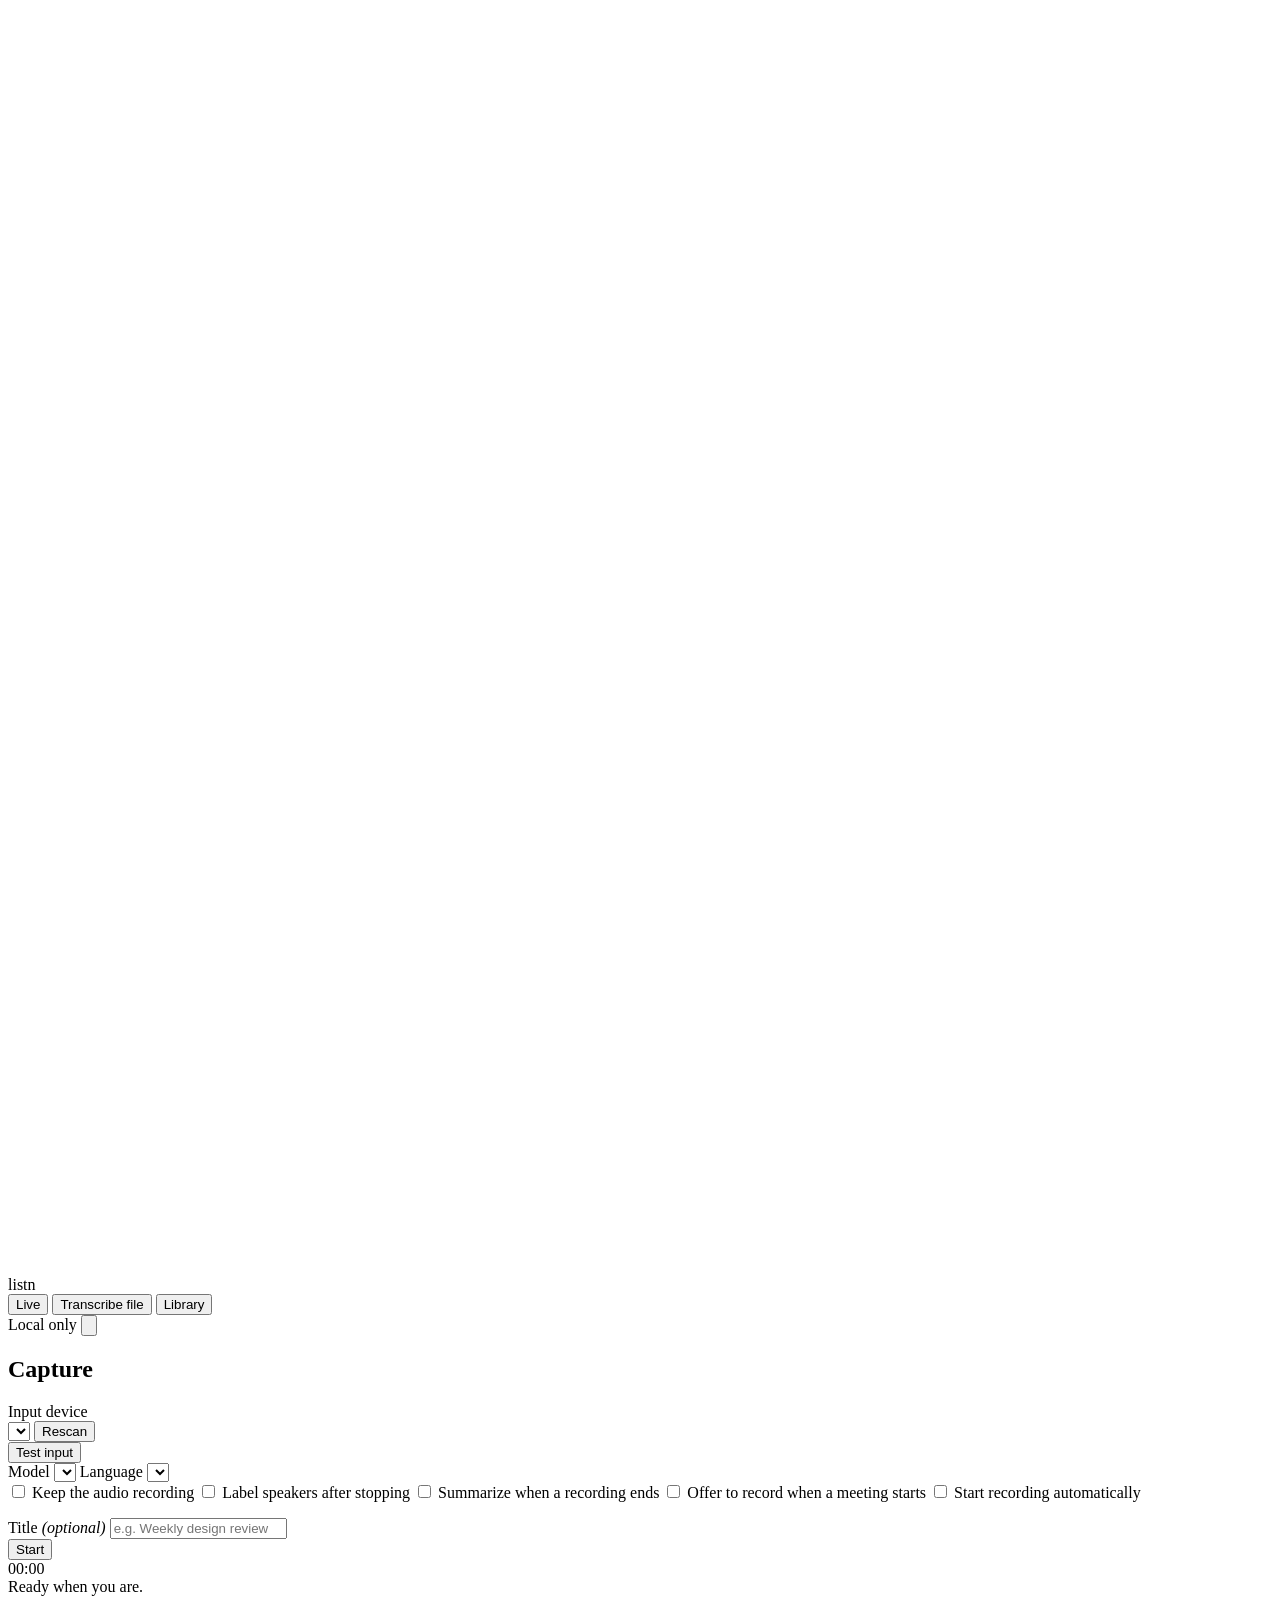
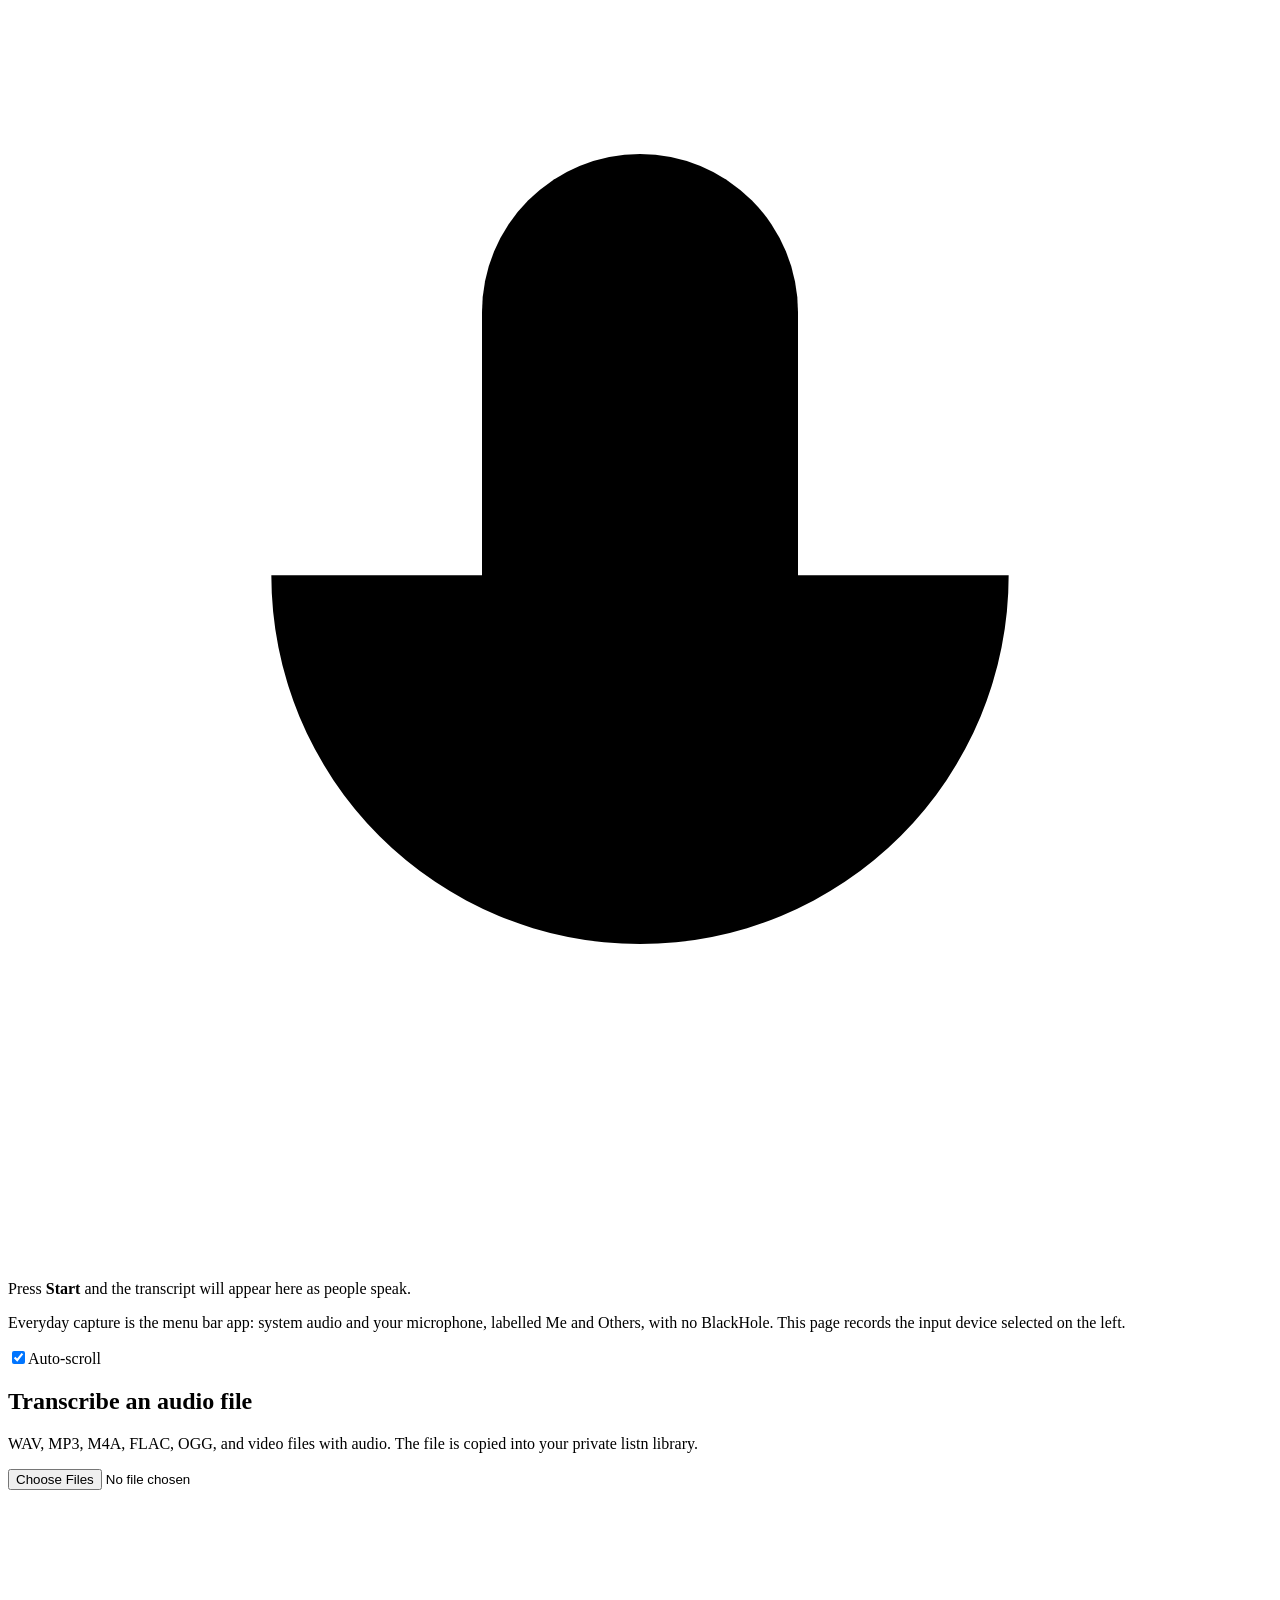
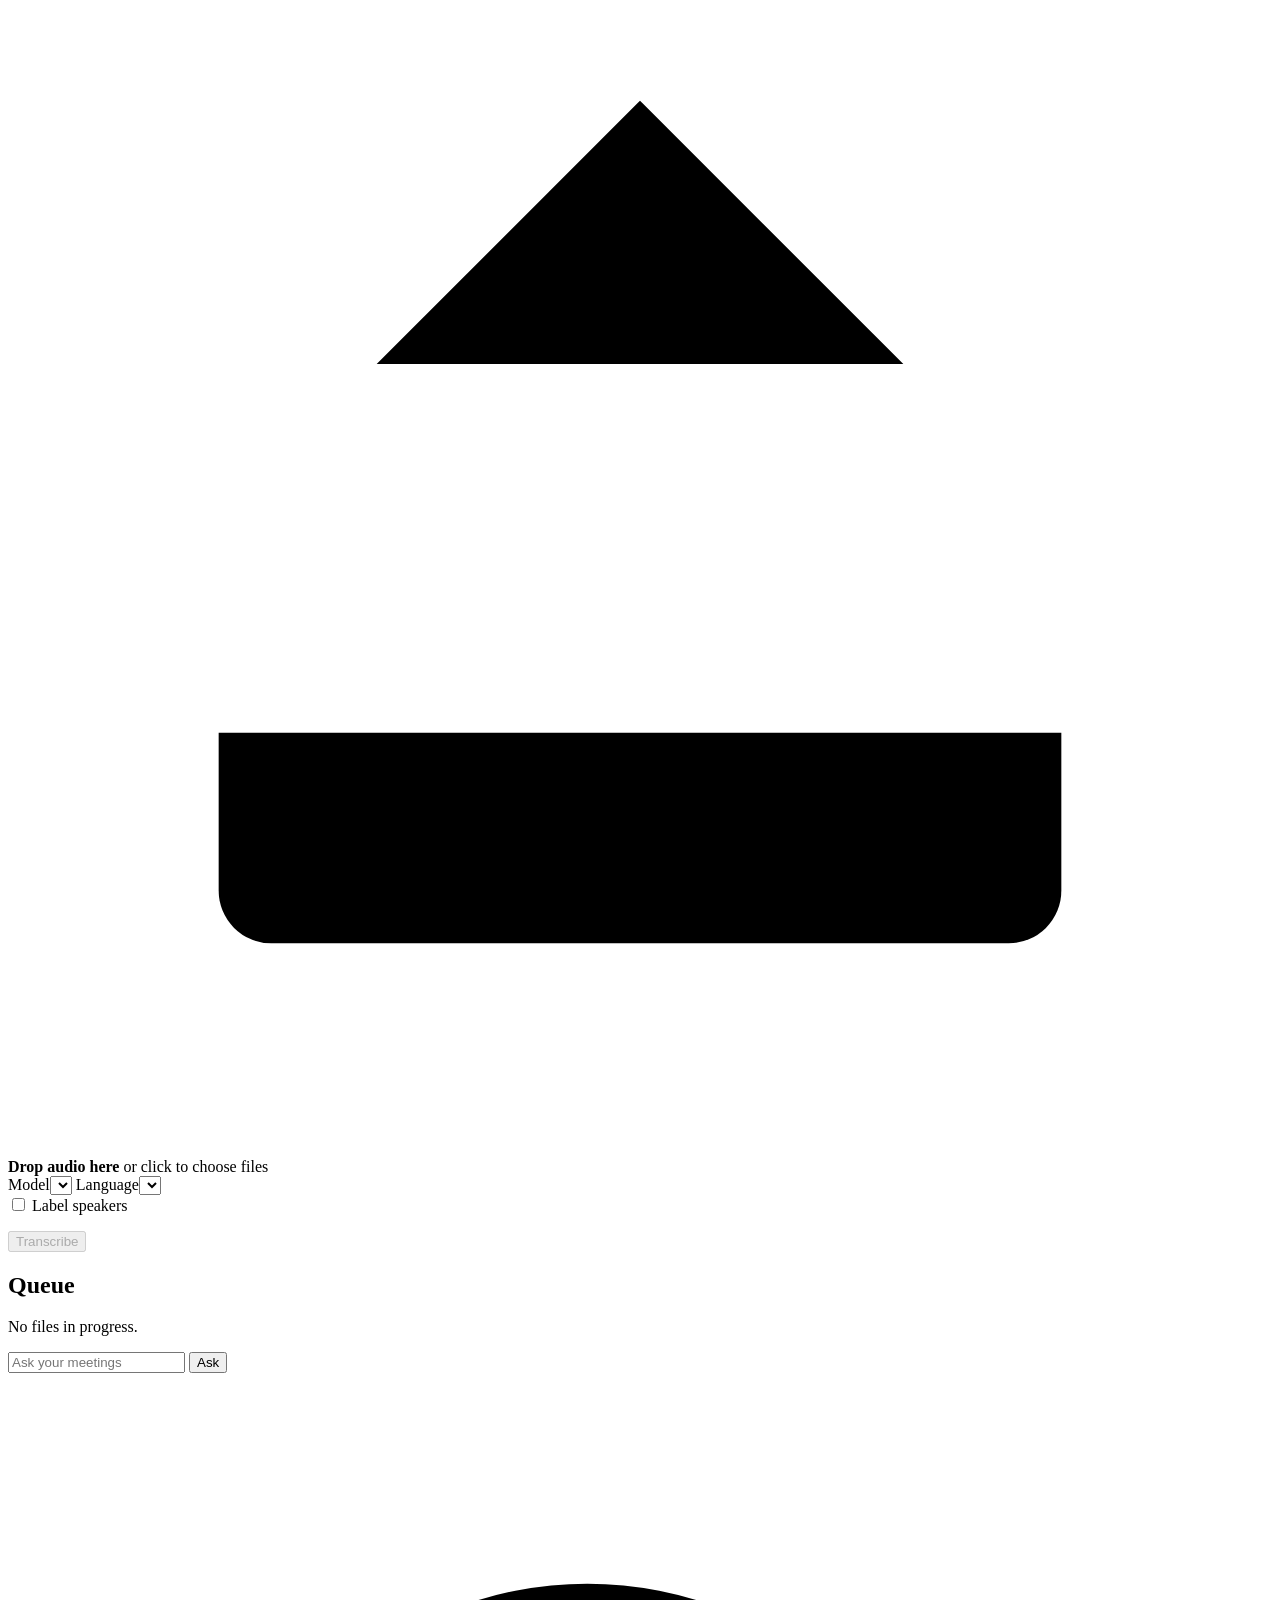
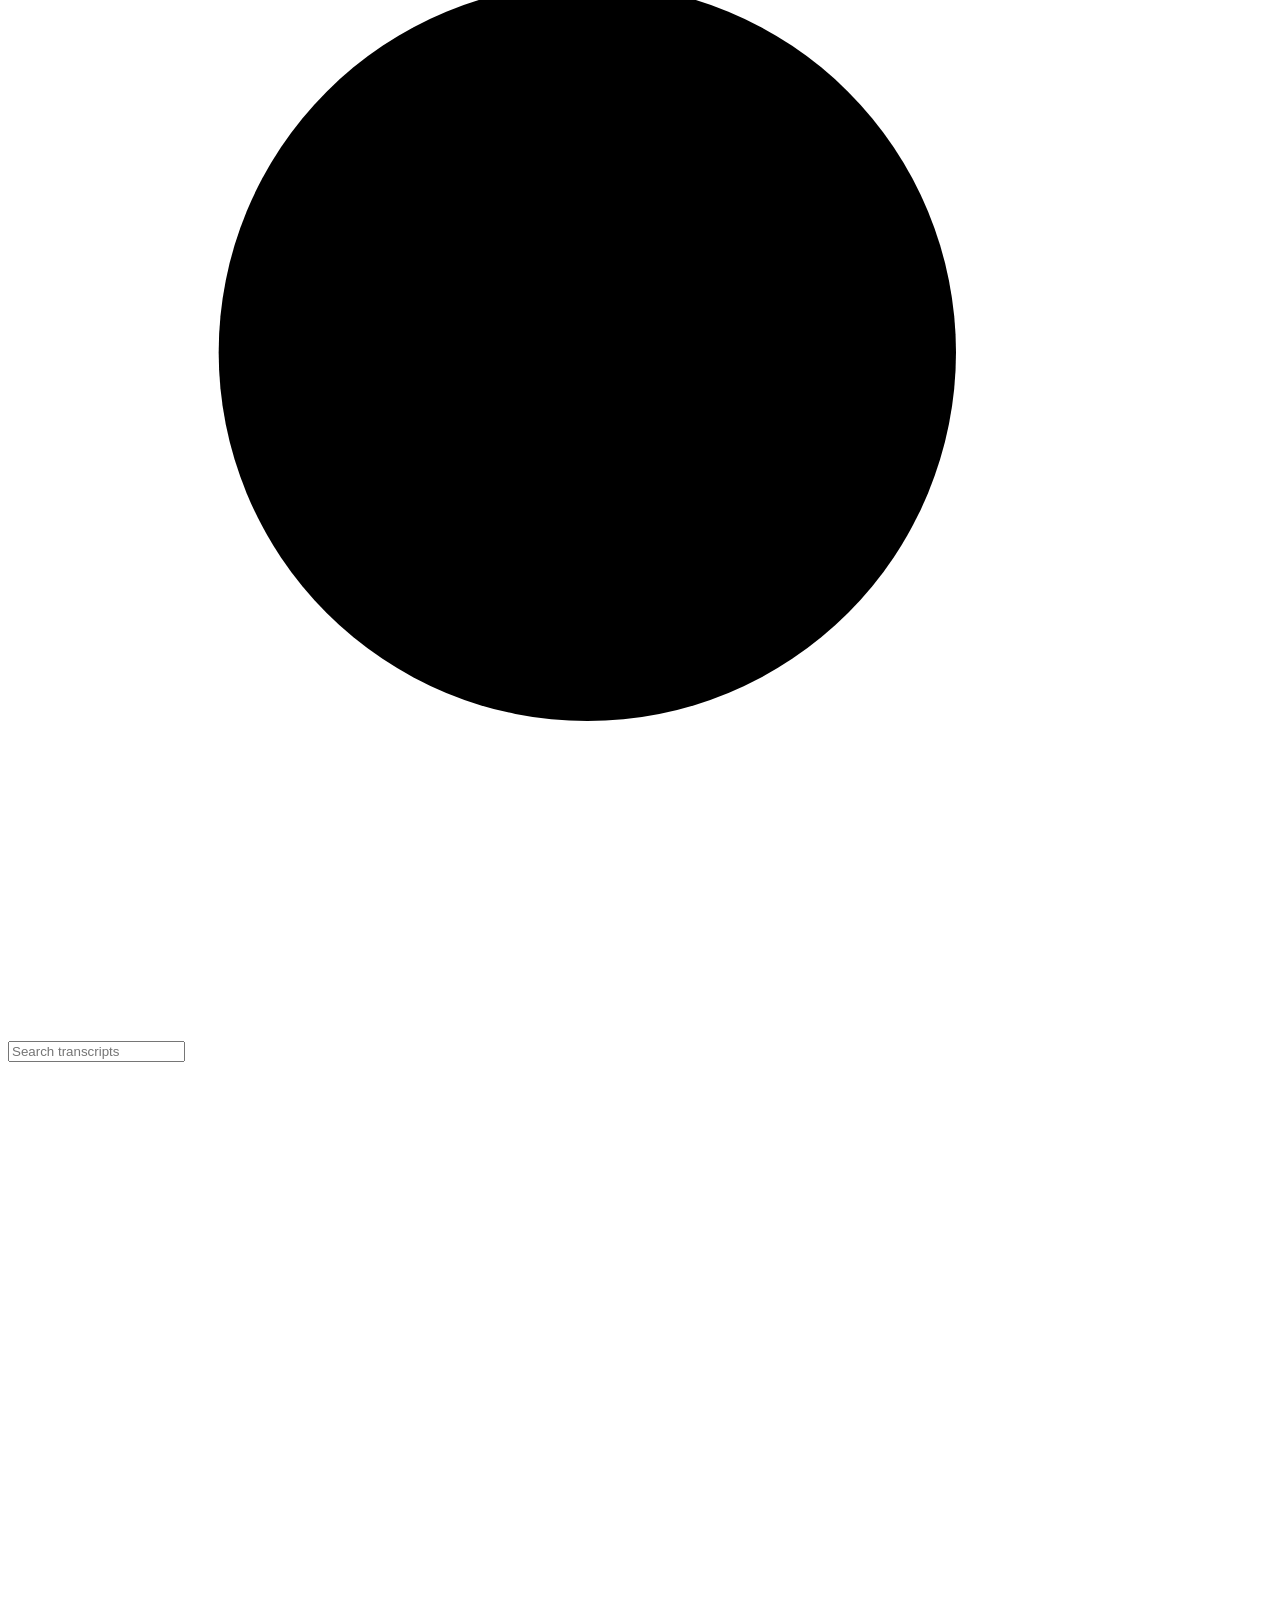
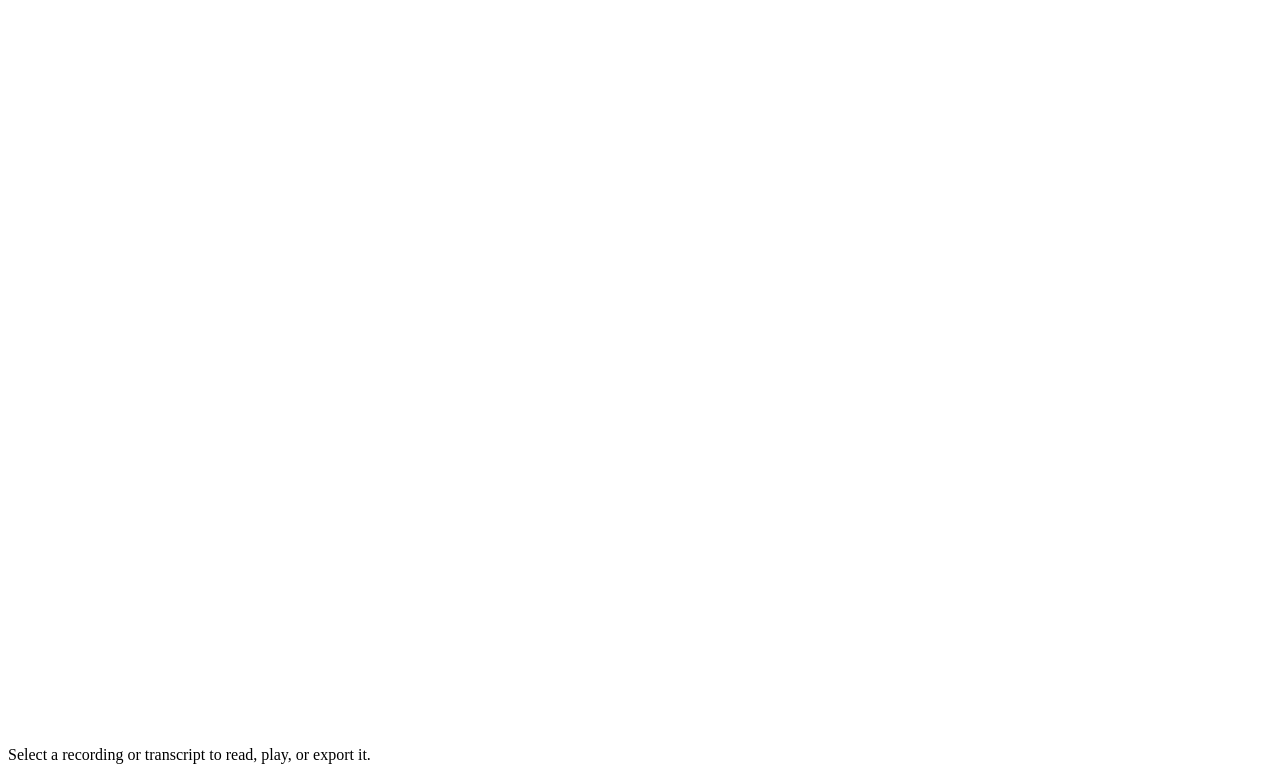
==== listn/web/index.html @ a3075984 "Add retention, pause, a bundled app, and long-meeting safeguards. Audio can expire while transcripts" ====
<!doctype html>
<html lang="en">
<head>
  <meta charset="utf-8">
  <meta name="viewport" content="width=device-width, initial-scale=1">
  <title>listn</title>
  <link rel="icon" href="data:image/svg+xml,<svg xmlns='http://www.w3.org/2000/svg' viewBox='0 0 32 32'><rect width='32' height='32' rx='8' fill='%234f46e5'/><path d='M9 20v-8M13 23V9M17 20v-8M21 17v-2' stroke='white' stroke-width='2.4' stroke-linecap='round'/></svg>">
  <link rel="stylesheet" href="/static/style.css">
</head>
<body>
<header class="topbar">
  <div class="brand">
    <span class="logo" aria-hidden="true"><svg viewBox="0 0 32 32"><path d="M9 20v-8M13 23V9M17 20v-8M21 17v-2" /></svg></span>
    <span class="brand-name">listn</span>
  </div>
  <nav class="tabs" role="tablist">
    <button role="tab" data-view="live" class="tab active">Live</button>
    <button role="tab" data-view="files" class="tab">Transcribe file</button>
    <button role="tab" data-view="library" class="tab">Library</button>
  </nav>
  <div class="topbar-right">
    <span class="local-badge" title="The server only listens on 127.0.0.1. Audio and transcripts never leave this Mac.">
      <span class="dot"></span>Local only
    </span>
    <button class="icon-btn" id="settings-btn" aria-label="Settings" title="Settings">
      <svg viewBox="0 0 24 24"><path d="M12 15.5a3.5 3.5 0 1 0 0-7 3.5 3.5 0 0 0 0 7Z"/><path d="M19.4 15a1.7 1.7 0 0 0 .3 1.8l.1.1a2 2 0 1 1-2.8 2.8l-.1-.1a1.7 1.7 0 0 0-1.8-.3 1.7 1.7 0 0 0-1 1.5V21a2 2 0 1 1-4 0v-.1a1.7 1.7 0 0 0-1.1-1.5 1.7 1.7 0 0 0-1.8.3l-.1.1a2 2 0 1 1-2.8-2.8l.1-.1a1.7 1.7 0 0 0 .3-1.8 1.7 1.7 0 0 0-1.5-1H3a2 2 0 1 1 0-4h.1a1.7 1.7 0 0 0 1.5-1.1 1.7 1.7 0 0 0-.3-1.8l-.1-.1a2 2 0 1 1 2.8-2.8l.1.1a1.7 1.7 0 0 0 1.8.3H9a1.7 1.7 0 0 0 1-1.5V3a2 2 0 1 1 4 0v.1a1.7 1.7 0 0 0 1 1.5 1.7 1.7 0 0 0 1.8-.3l.1-.1a2 2 0 1 1 2.8 2.8l-.1.1a1.7 1.7 0 0 0-.3 1.8V9a1.7 1.7 0 0 0 1.5 1H21a2 2 0 1 1 0 4h-.1a1.7 1.7 0 0 0-1.5 1Z"/></svg>
    </button>
  </div>
</header>

<main>
  <!-- LIVE -->
  <section class="view active" id="view-live">
    <div class="live-grid">
      <aside class="panel controls">
        <h2>Capture</h2>
        <div id="guidance" class="guidance"></div>

        <label class="field">
          <span>Input device</span>
          <div class="row">
            <select id="device"></select>
            <button class="btn ghost small" id="refresh-devices" title="Re-scan devices">Rescan</button>
          </div>
        </label>
        <div class="row gap">
          <button class="btn secondary small" id="test-device">Test input</button>
          <span id="test-result" class="muted small-text"></span>
        </div>
        <div id="test-meters" class="test-meters"></div>

        <div class="two">
          <label class="field">
            <span>Model</span>
            <select id="model" data-setting="model"></select>
          </label>
          <label class="field">
            <span>Language</span>
            <select id="language" data-setting="language"></select>
          </label>
        </div>

        <label class="toggle">
          <input type="checkbox" id="save-audio" data-setting="save_audio">
          <span>Keep the audio recording</span>
        </label>
        <label class="toggle">
          <input type="checkbox" id="diarize-after" data-setting="diarize_after">
          <span>Label speakers after stopping</span>
        </label>
        <label class="toggle">
          <input type="checkbox" id="summarize-after" data-setting="summarize_after">
          <span>Summarize when a recording ends</span>
        </label>
        <label class="toggle">
          <input type="checkbox" id="offer-meetings" data-setting="offer_meetings">
          <span>Offer to record when a meeting starts</span>
        </label>
        <label class="toggle">
          <input type="checkbox" id="auto-record" data-setting="auto_record_meetings">
          <span>Start recording automatically</span>
        </label>
        <p class="hint" id="diarize-hint"></p>

        <label class="field">
          <span>Title <em class="muted">(optional)</em></span>
          <input type="text" id="live-title" placeholder="e.g. Weekly design review" maxlength="200">
        </label>
      </aside>

      <section class="panel stage">
        <div class="stage-head">
          <button class="record-btn" id="record-btn" aria-label="Start recording">
            <span class="record-icon"></span>
            <span class="record-label">Start</span>
          </button>
          <button class="btn ghost" id="pause-btn" hidden>Pause</button>
          <div class="stage-meta">
            <div class="timer" id="timer">00:00</div>
            <div class="status-line" id="live-status">Ready when you are.</div>
            <div class="meter" aria-hidden="true"><div class="meter-fill" id="meter-fill"></div></div>
          </div>
          <div class="stage-stats" id="live-stats"></div>
        </div>
        <div class="transcript live-transcript" id="live-transcript">
          <div class="empty" id="live-empty">
            <svg viewBox="0 0 24 24"><path d="M12 3a3 3 0 0 0-3 3v6a3 3 0 0 0 6 0V6a3 3 0 0 0-3-3Z"/><path d="M19 11a7 7 0 0 1-14 0M12 18v3"/></svg>
            <p>Press <strong>Start</strong> and the transcript will appear here as people speak.</p>
            <p class="muted">Everyday capture is the menu bar app: system audio and your microphone, labelled Me and Others, with no BlackHole. This page records the input device selected on the left.</p>
          </div>
        </div>
        <div class="stage-foot">
          <label class="toggle small"><input type="checkbox" id="autoscroll" checked><span>Auto-scroll</span></label>
          <button class="btn ghost small" id="open-live-session" hidden>Open in library</button>
        </div>
      </section>
    </div>
  </section>

  <!-- FILES -->
  <section class="view" id="view-files">
    <div class="files-grid">
      <section class="panel">
        <h2>Transcribe an audio file</h2>
        <p class="muted">WAV, MP3, M4A, FLAC, OGG, and video files with audio. The file is copied into your private listn library.</p>
        <label class="dropzone" id="dropzone">
          <input type="file" id="file-input" accept=".wav,.mp3,.m4a,.flac,.ogg,.aac,.mp4,.mov,.webm,.aiff,.aif,audio/*" multiple>
          <svg viewBox="0 0 24 24"><path d="M12 16V4M7 9l5-5 5 5"/><path d="M4 16v3a1 1 0 0 0 1 1h14a1 1 0 0 0 1-1v-3"/></svg>
          <strong>Drop audio here</strong>
          <span class="muted">or click to choose files</span>
        </label>
        <div id="file-picked" class="file-picked"></div>
        <div class="two">
          <label class="field"><span>Model</span><select id="file-model" data-setting="model"></select></label>
          <label class="field"><span>Language</span><select id="file-language" data-setting="language"></select></label>
        </div>
        <label class="toggle">
          <input type="checkbox" id="file-diarize">
          <span>Label speakers</span>
        </label>
        <p class="hint" id="file-diarize-hint"></p>
        <button class="btn primary" id="file-submit" disabled>Transcribe</button>
      </section>
      <section class="panel">
        <h2>Queue</h2>
        <div id="jobs" class="jobs"><p class="muted empty-small">No files in progress.</p></div>
      </section>
    </div>
  </section>

  <!-- LIBRARY -->
  <section class="view" id="view-library">
    <div class="library-grid">
      <aside class="panel lib-list">
        <form class="ask" id="ask-form">
          <input type="text" id="ask-input" placeholder="Ask your meetings" autocomplete="off">
          <button class="btn primary small" type="submit">Ask</button>
        </form>
        <div id="ask-answer" class="ask-answer" hidden></div>
        <div class="search">
          <svg viewBox="0 0 24 24"><circle cx="11" cy="11" r="7"/><path d="m20 20-3.5-3.5"/></svg>
          <input type="search" id="search" placeholder="Search transcripts" autocomplete="off">
        </div>
        <div id="sessions" class="sessions"></div>
      </aside>
      <section class="panel lib-detail" id="detail">
        <div class="empty">
          <svg viewBox="0 0 24 24"><path d="M4 5h16M4 12h16M4 19h10"/></svg>
          <p>Select a recording or transcript to read, play, or export it.</p>
        </div>
      </section>
    </div>
  </section>
</main>

<dialog id="settings-dialog">
  <form method="dialog" class="dialog-body" id="settings-form">
    <h2>Settings</h2>
    <label class="toggle">
      <input type="checkbox" id="launch-at-login" data-setting="launch_at_login">
      <span>Launch at login</span>
    </label>
    <label class="toggle">
      <input type="checkbox" id="vad-chunks" data-setting="vad_chunks">
      <span>Cut live audio on pauses</span>
    </label>
    <label class="toggle">
      <input type="checkbox" id="match-speakers" data-setting="match_speakers">
      <span>Match known voices on the Others track</span>
    </label>
    <label class="field">
      <span>Voice match threshold: <strong id="speaker-threshold-label"></strong></span>
      <input type="range" id="speaker-threshold" min="0.4" max="0.95" step="0.01" data-setting="speaker_threshold">
      <small class="muted">Higher means fewer wrong names. Correcting a line in the library teaches the voice.</small>
    </label>
    <label class="field">
      <span>Enroll a voice from a WAV clip</span>
      <input type="text" id="enroll-name" placeholder="Name" maxlength="60" autocomplete="off">
      <input type="file" id="enroll-file" accept=".wav,audio/wav">
      <button type="button" class="btn ghost small" id="enroll-btn">Save voice</button>
      <small class="muted" id="enroll-state">A few seconds of one person talking is enough. You can also name a line in a saved session.</small>
    </label>
    <label class="field">
      <span>Vocabulary <em class="muted">(one name or term per line)</em></span>
      <textarea id="vocabulary" rows="5" placeholder="Priya&#10;Q3 forecast"></textarea>
      <small class="muted">Whisper sees these as its initial prompt. faster-whisper also gets them as hotwords.</small>
    </label>
    <label class="field"><span>Transcription backend</span><select id="backend" data-setting="backend"></select></label>
    <p class="hint" id="backend-hint"></p>
    <label class="field">
      <span>Live chunk length: <strong id="chunk-label"></strong></span>
      <input type="range" id="chunk" min="3" max="20" step="1" data-setting="chunk_seconds">
      <small class="muted">Live audio is cut on a pause. This is the longest a chunk can run if nobody pauses.</small>
    </label>
    <label class="field">
      <span>Notes model <em class="muted">(MLX, downloaded once)</em></span>
      <input type="text" id="llm-model" data-setting="llm_model" spellcheck="false">
      <small class="muted">Default is Qwen2.5-7B-Instruct 4-bit, about 4.3 GB. It runs after Whisper, so both fit in 48 GB. Without MLX, notes are extracted from the transcript instead.</small>
    </label>
    <label class="field">
      <span>Delete audio after <input type="number" id="retention-days" min="0" max="3650" step="1" data-setting="audio_retention_days"> days</span>
      <small class="muted">0 keeps the recordings. Transcripts and notes stay either way. A session that is still recording is left alone.</small>
    </label>
    <label class="toggle">
      <input type="checkbox" id="battery-saver" data-setting="battery_saver">
      <span>Use the small model when the battery is under 40%</span>
    </label>
    <label class="field">
      <span>Hugging Face token <em class="muted">(only for the first speaker-model download)</em></span>
      <input type="password" id="hf-token" placeholder="hf_..." autocomplete="off">
      <small class="muted" id="hf-token-state"></small>
    </label>
    <div class="field">
      <span>Data folder</span>
      <code id="data-dir"></code>
    </div>
    <div class="dialog-actions">
      <button class="btn primary" value="close">Done</button>
    </div>
  </form>
</dialog>

<div id="toasts" class="toasts" aria-live="polite"></div>
<script src="/static/app.js" type="module"></script>
</body>
</html>
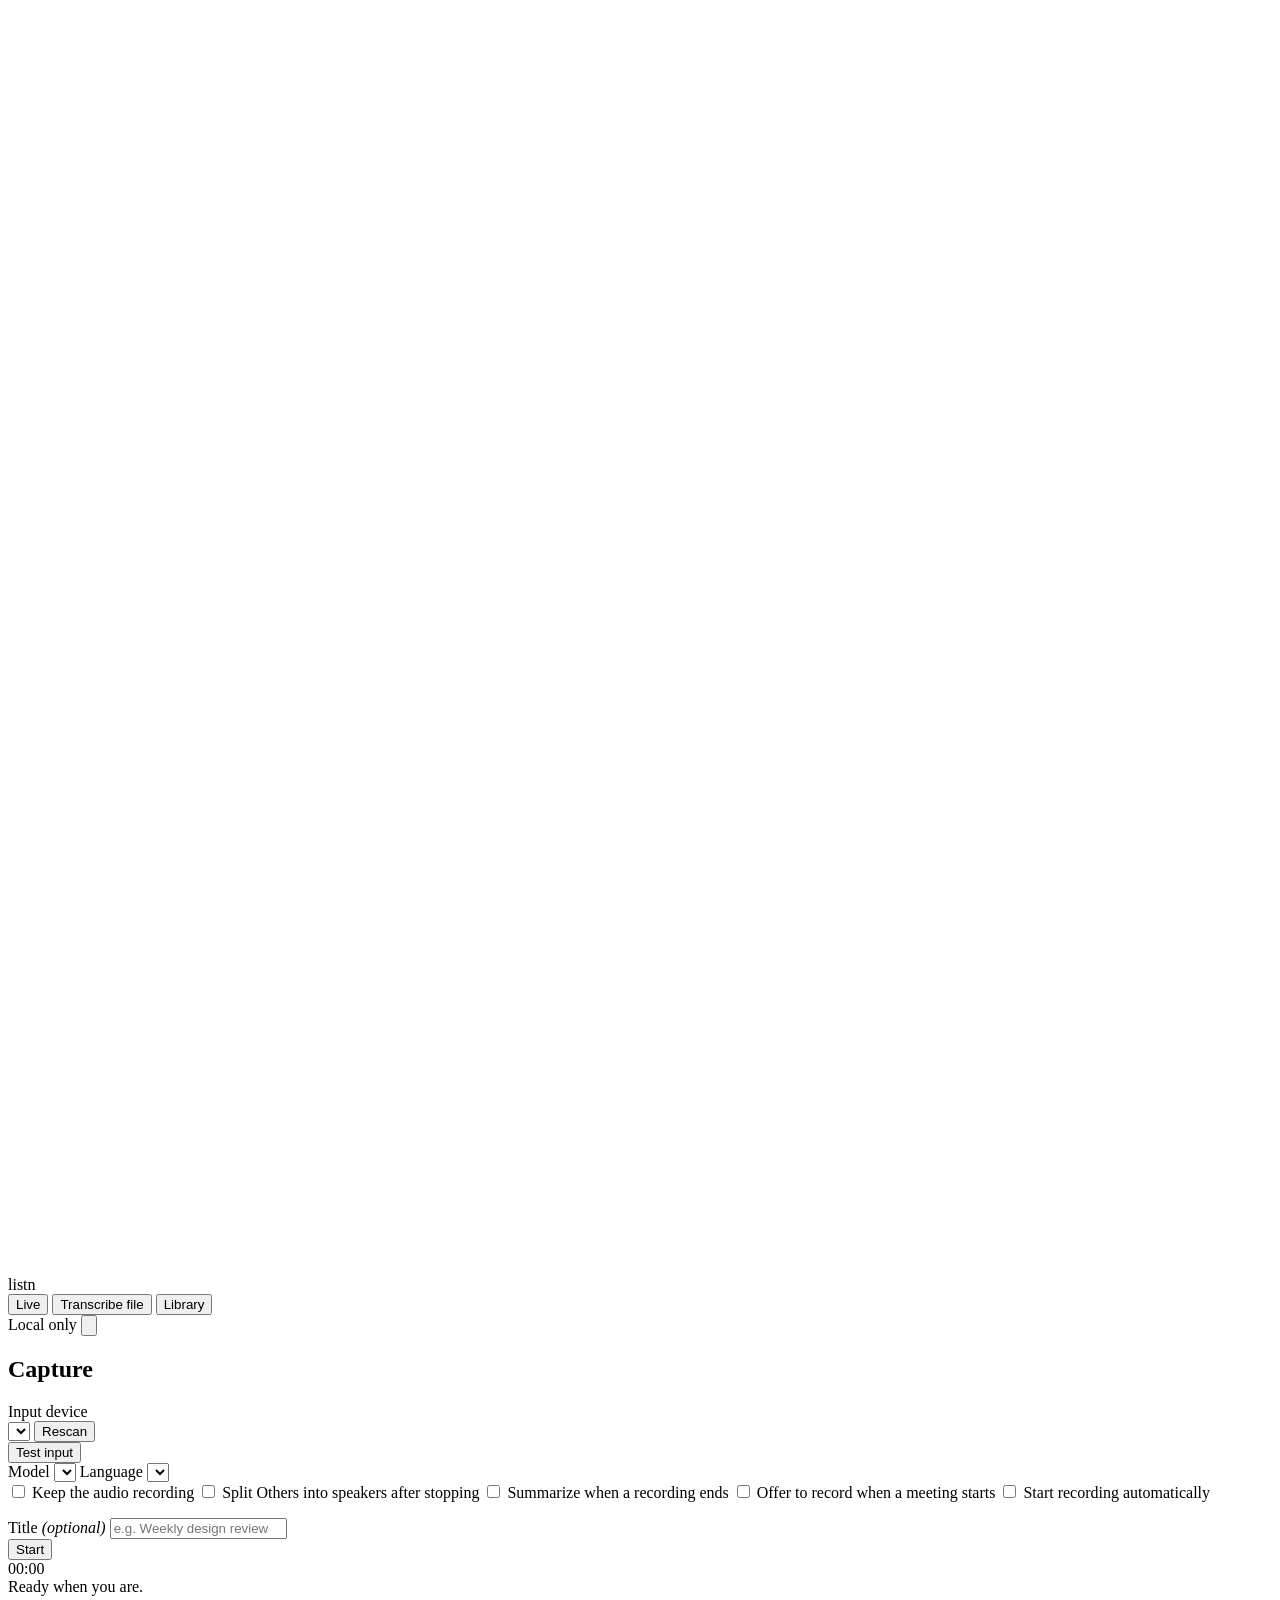
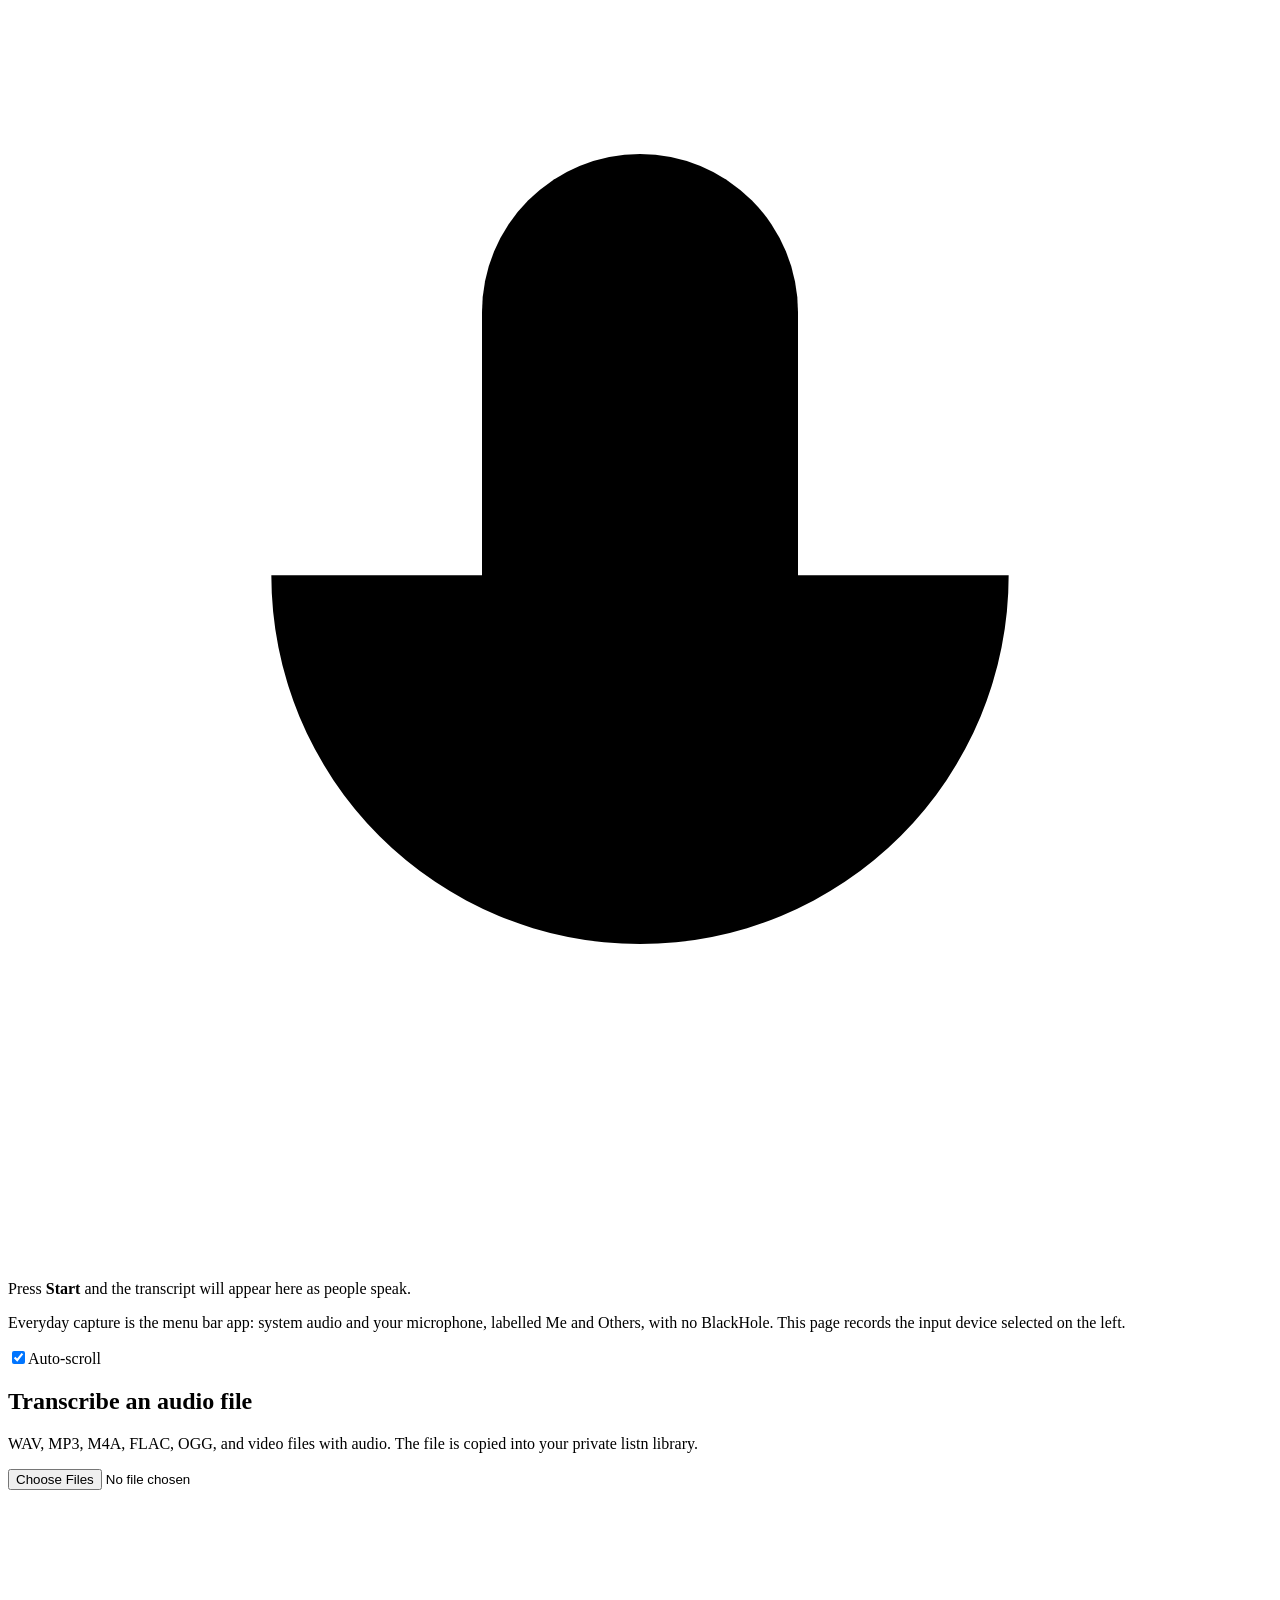
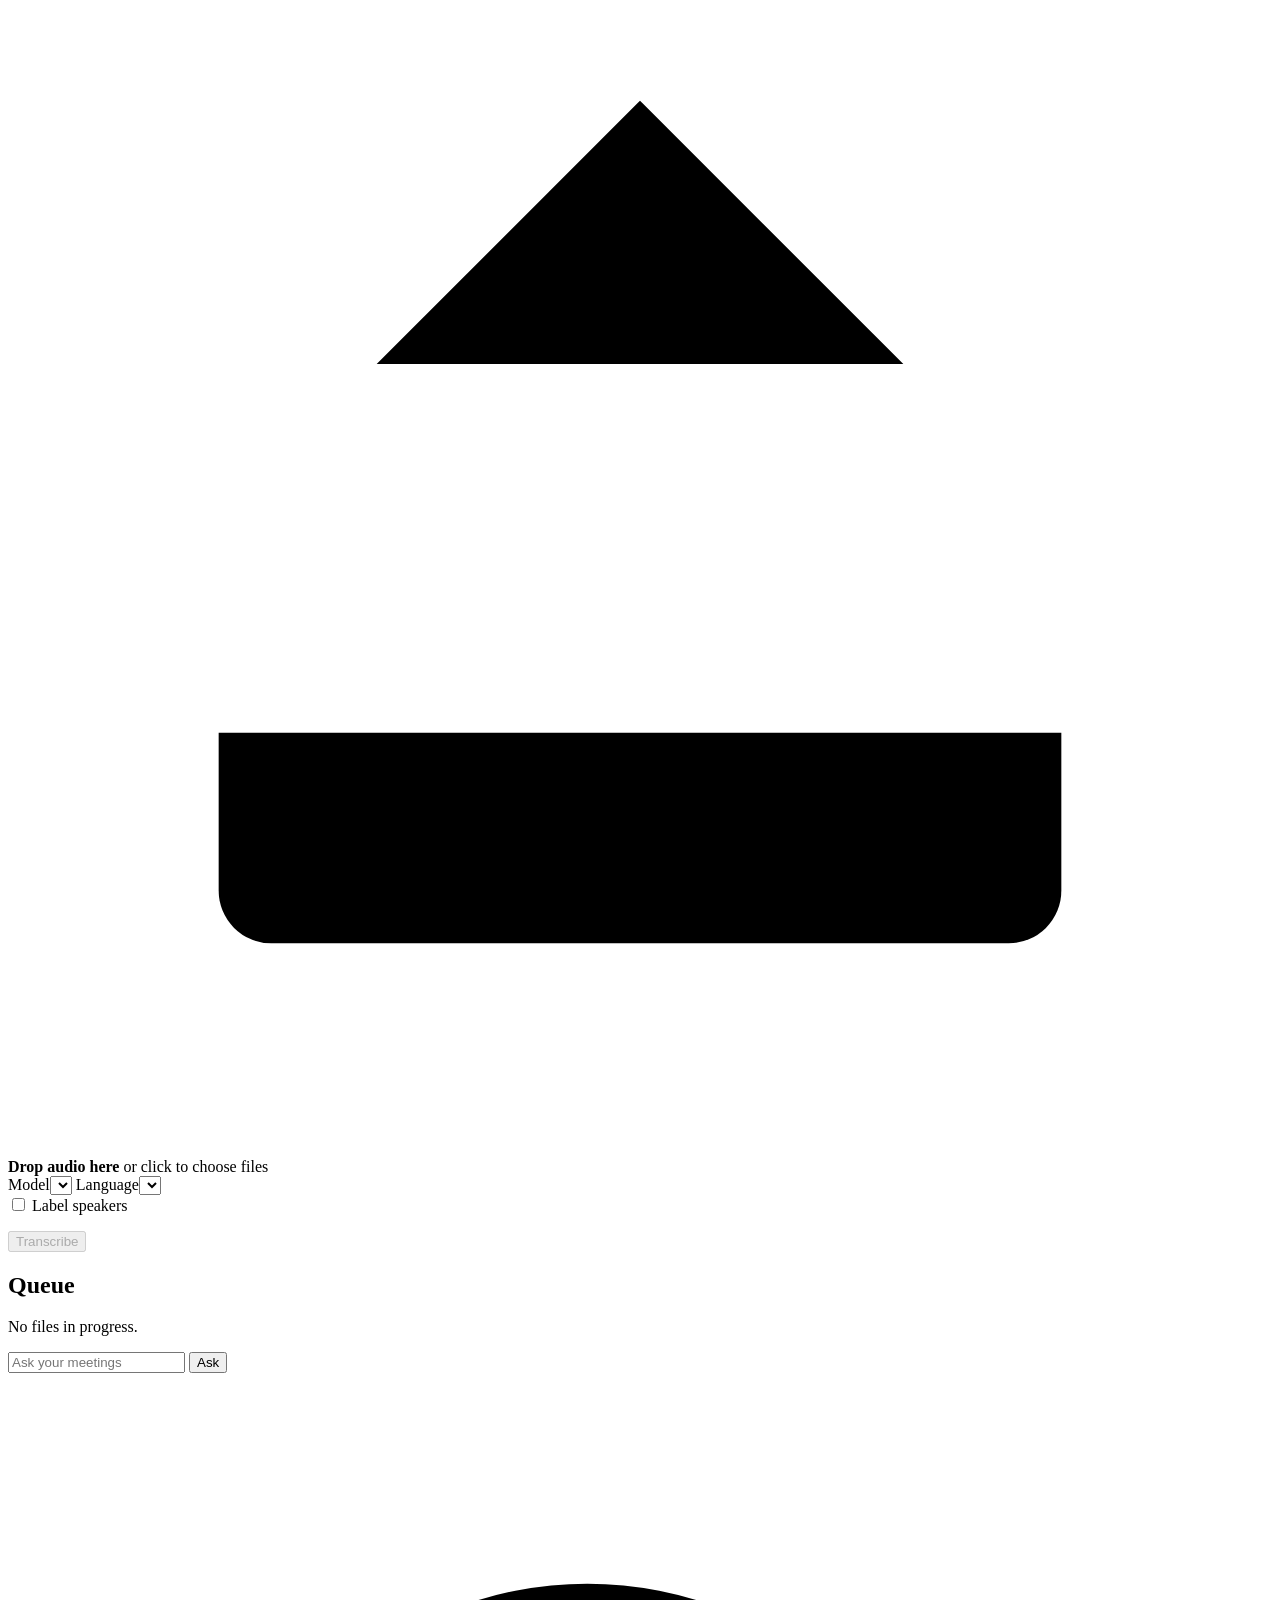
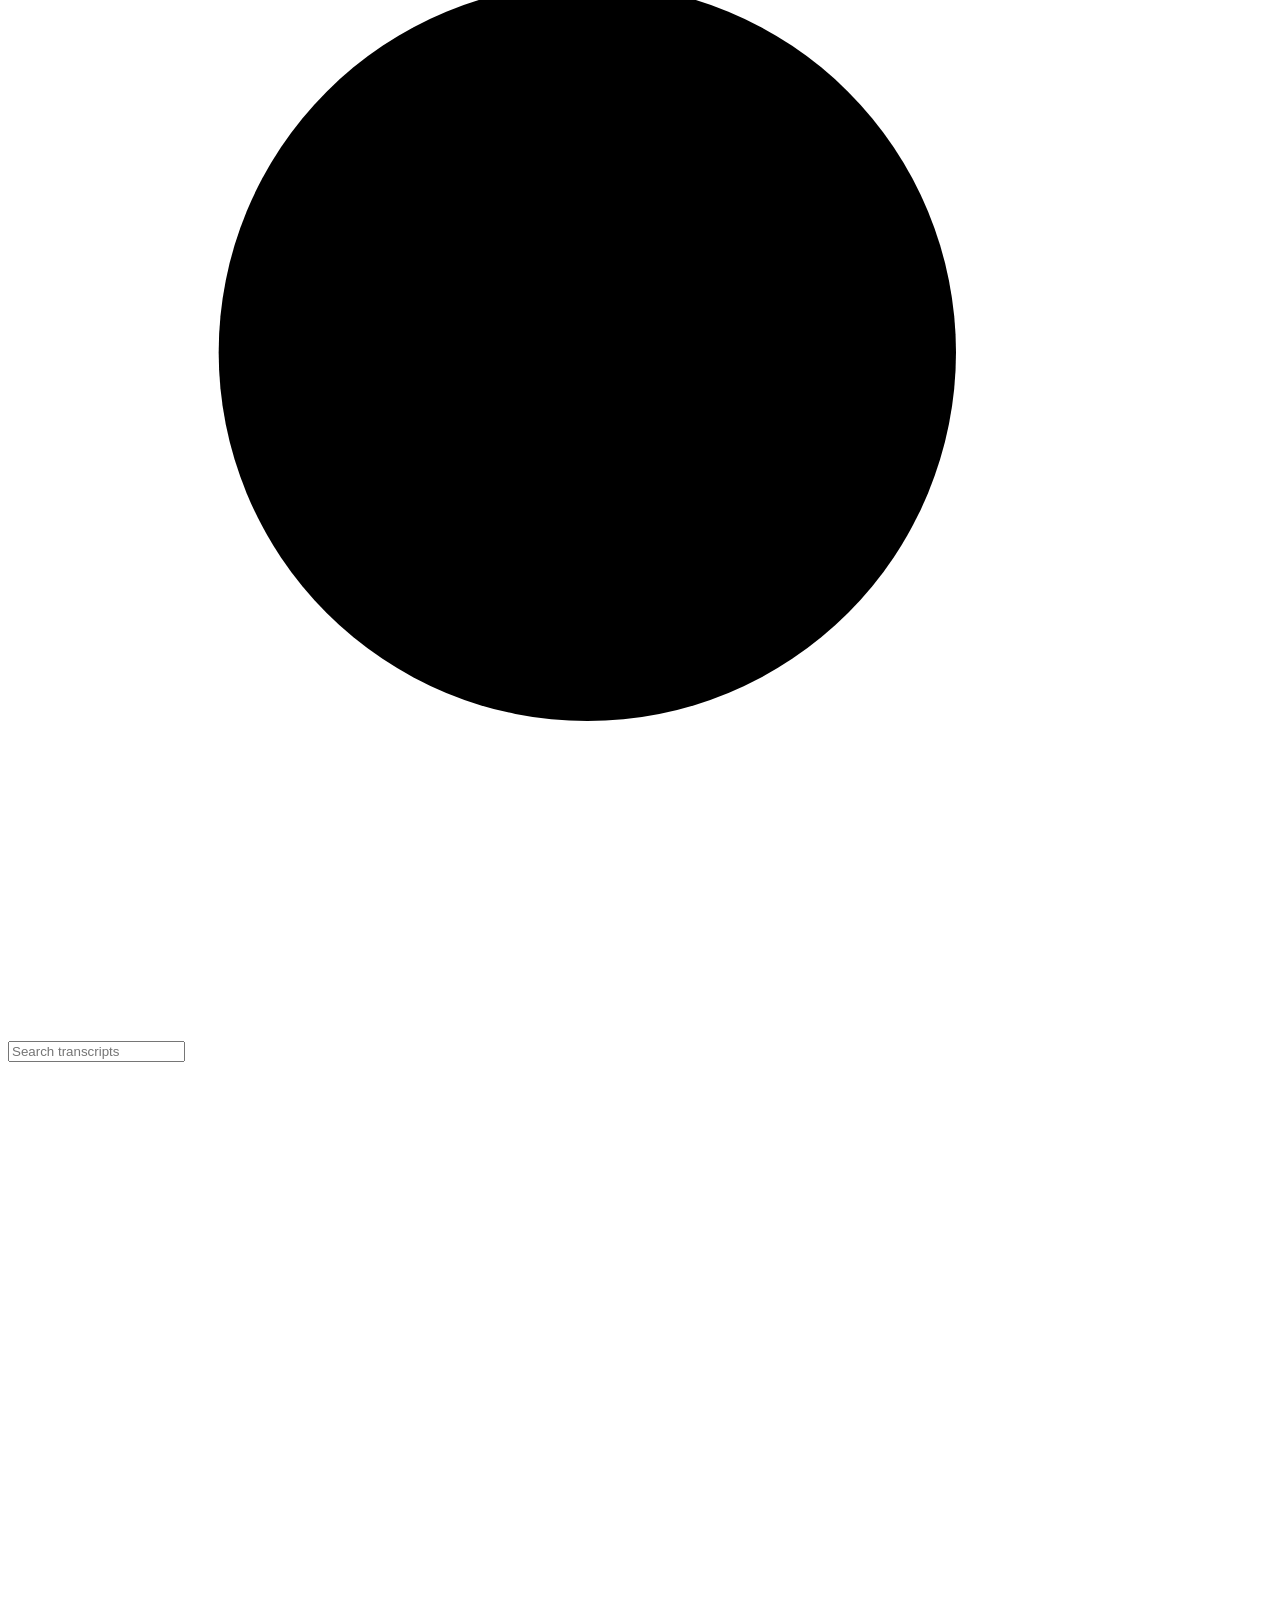
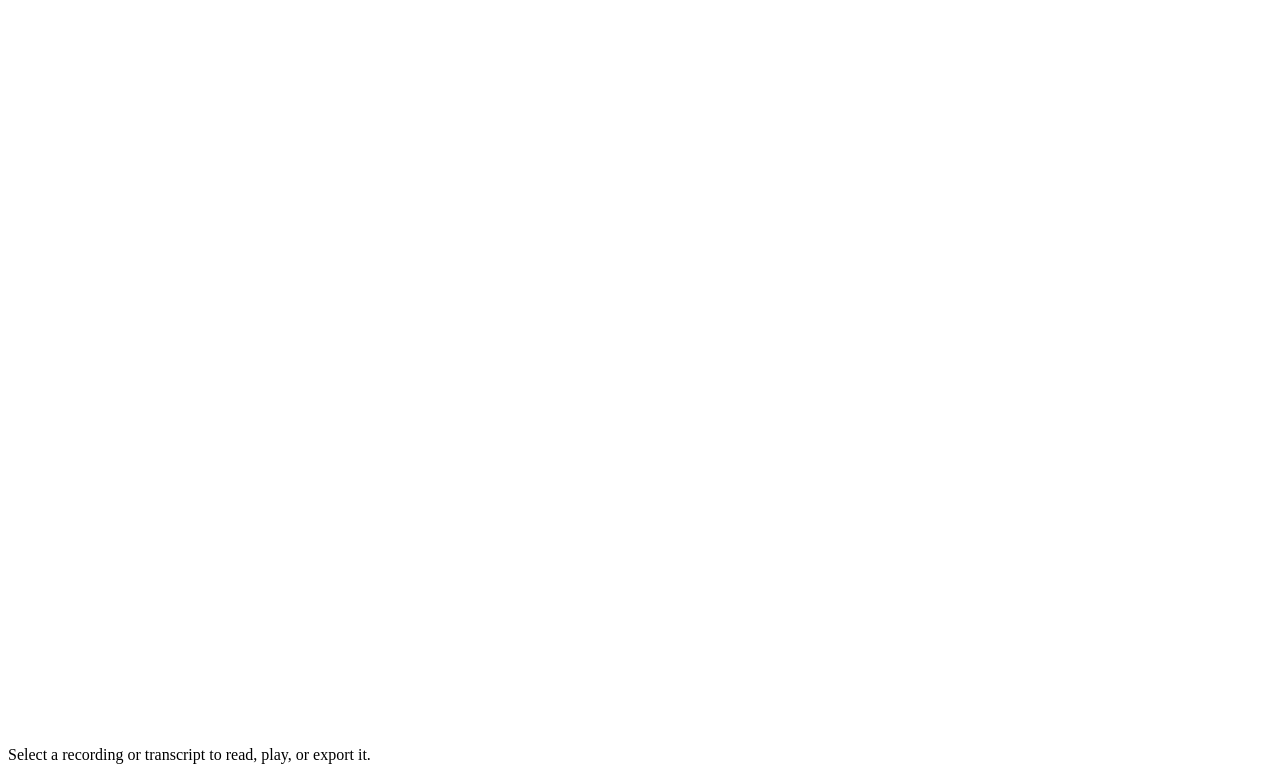
==== commit 42938d04: "0.5.0: pyannote community-1 speaker labels, WeSpeaker known voices" ====
--- a/listn/web/index.html
+++ b/listn/web/index.html
@@ -66,7 +66,7 @@
         </label>
         <label class="toggle">
           <input type="checkbox" id="diarize-after" data-setting="diarize_after">
-          <span>Label speakers after stopping</span>
+          <span>Split Others into speakers after stopping</span>
         </label>
         <label class="toggle">
           <input type="checkbox" id="summarize-after" data-setting="summarize_after">
@@ -102,6 +102,11 @@
           </div>
           <div class="stage-stats" id="live-stats"></div>
         </div>
+        <div class="note error privacy-banner" id="privacy-banner" hidden>
+          <strong>No audio is reaching listn</strong>
+          <span id="privacy-message"></span>
+          <button class="btn secondary small" id="privacy-open" type="button">Open Privacy Settings</button>
+        </div>
         <div class="transcript live-transcript" id="live-transcript">
           <div class="empty" id="live-empty">
             <svg viewBox="0 0 24 24"><path d="M12 3a3 3 0 0 0-3 3v6a3 3 0 0 0 6 0V6a3 3 0 0 0-3-3Z"/><path d="M19 11a7 7 0 0 1-14 0M12 18v3"/></svg>
@@ -190,9 +195,14 @@
     </label>
     <label class="field">
       <span>Voice match threshold: <strong id="speaker-threshold-label"></strong></span>
-      <input type="range" id="speaker-threshold" min="0.4" max="0.95" step="0.01" data-setting="speaker_threshold">
-      <small class="muted">Higher means fewer wrong names. Correcting a line in the library teaches the voice.</small>
-    </label>
+      <input type="range" id="speaker-threshold" min="0.3" max="0.9" step="0.01" data-setting="speaker_threshold">
+      <small class="muted" id="speaker-threshold-hint">Higher means fewer wrong names. Naming a speaker in the library teaches the voice.</small>
+    </label>
+    <div class="field">
+      <span>Known voices</span>
+      <div id="voices" class="voices"><small class="muted">Loading…</small></div>
+      <button type="button" class="btn ghost small" id="reenroll-btn">Re-learn voices with the current model</button>
+    </div>
     <label class="field">
       <span>Enroll a voice from a WAV clip</span>
       <input type="text" id="enroll-name" placeholder="Name" maxlength="60" autocomplete="off">
@@ -229,6 +239,7 @@
       <span>Hugging Face token <em class="muted">(only for the first speaker-model download)</em></span>
       <input type="password" id="hf-token" placeholder="hf_..." autocomplete="off">
       <small class="muted" id="hf-token-state"></small>
+      <small class="muted" id="speaker-model-state"></small>
     </label>
     <div class="field">
       <span>Data folder</span>
